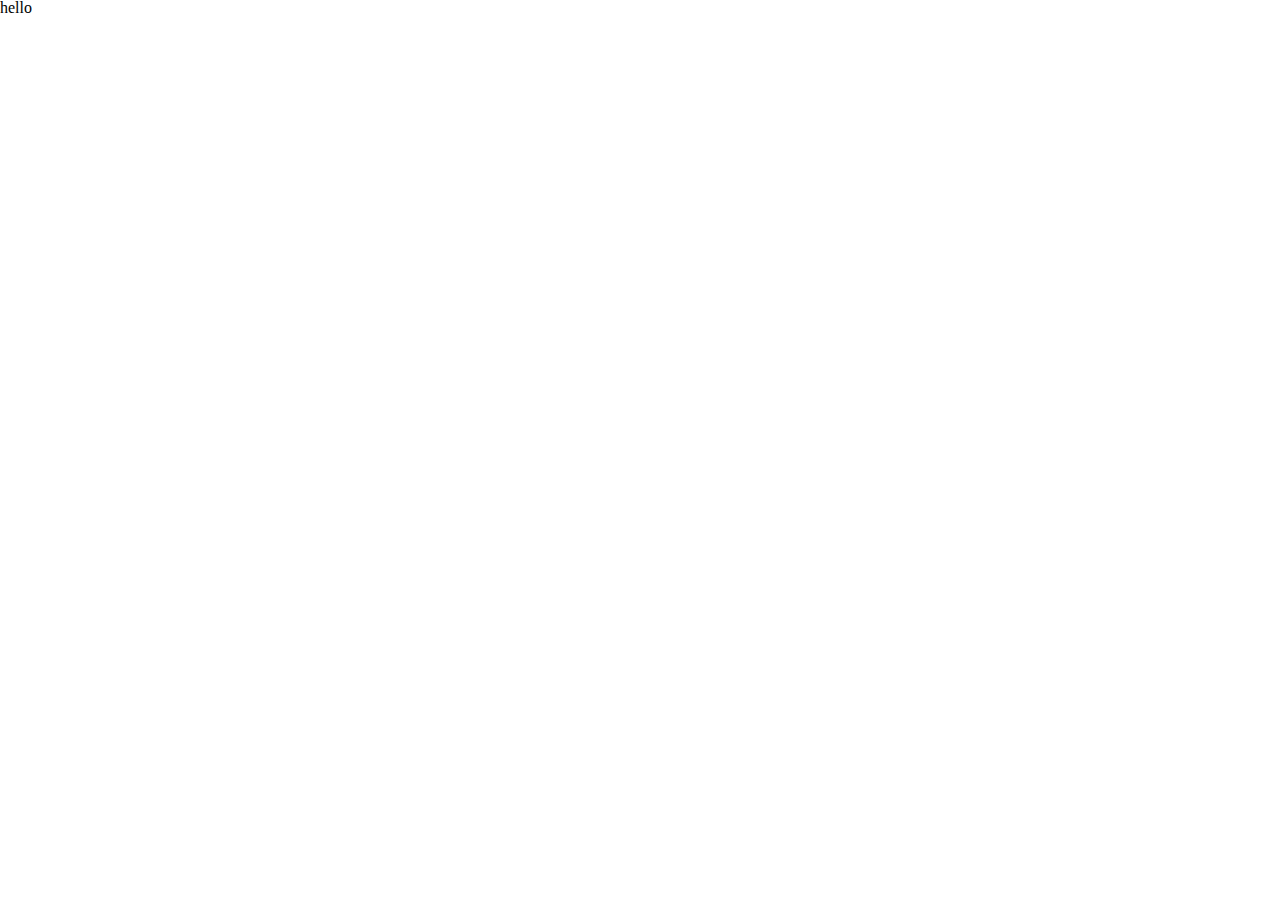
==== index.html @ 6d2668d5 "Add files via upload" ====
<!DOCTYPE html>
<html lang="en">
<head>
    <meta charset="UTF-8">
    <meta http-equiv="X-UA-Compatible" content="IE=edge">
    <meta name="viewport" content="width=device-width, initial-scale=1.0">
    <title>In Praise of Forgetting</title>
    <link rel='stylesheet' type='text/css' media='screen' href='reset.css'>
    <link rel='stylesheet' type='text/css' media='screen' href='main.css'>
    <script defer src="script.js"></script>
</head>
<body>
    <div>
        <p>
            hello
        </p>
    </div>


    
</body>
</html>
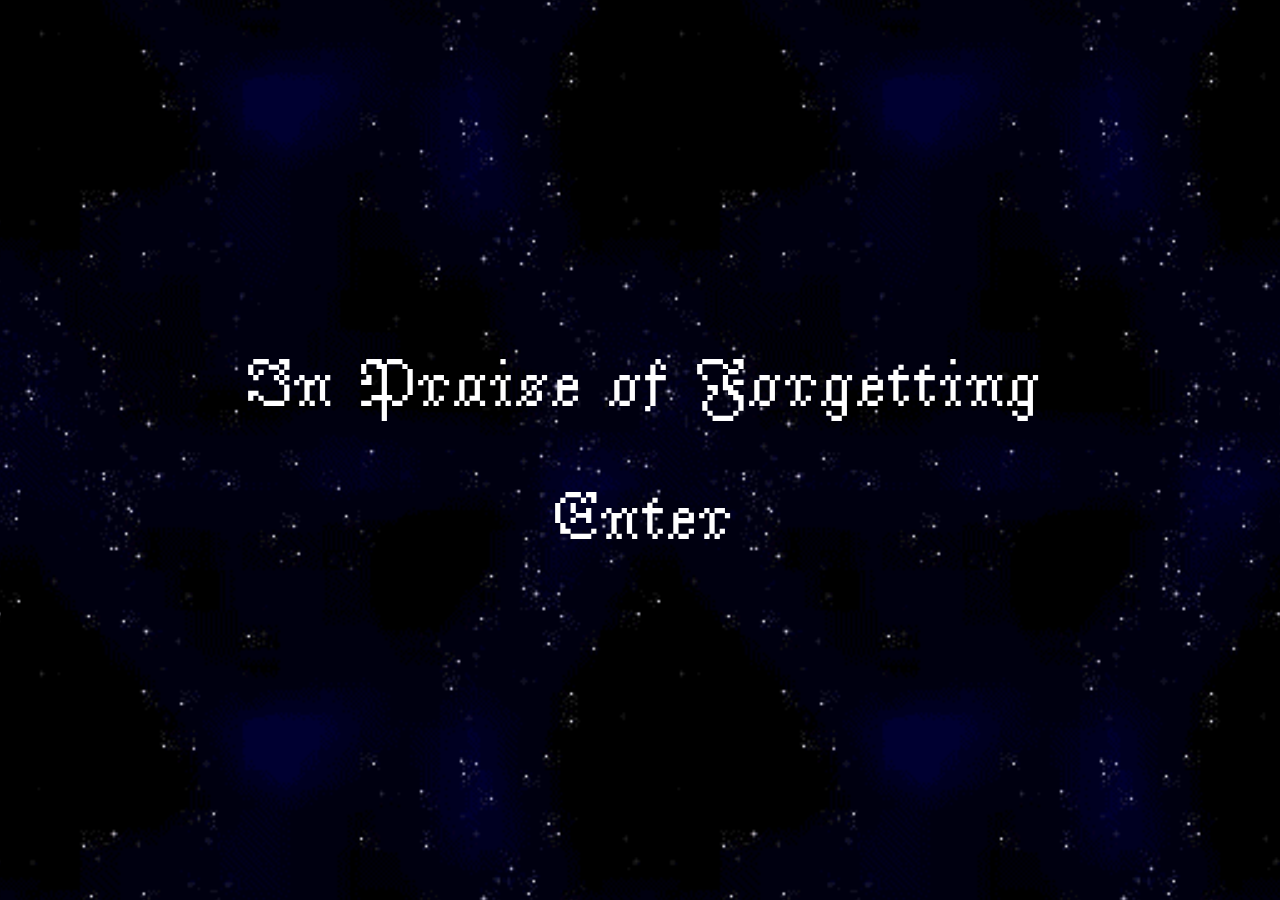
==== commit 672db807: "push" ====
--- a/index.html
+++ b/index.html
@@ -8,11 +8,15 @@
     <link rel='stylesheet' type='text/css' media='screen' href='reset.css'>
     <link rel='stylesheet' type='text/css' media='screen' href='main.css'>
     <script defer src="script.js"></script>
+    <link href="https://fonts.googleapis.com/css2?family=Jacquarda+Bastarda+9&display=swap" rel="stylesheet">
 </head>
 <body>
-    <div>
-        <p>
-            hello
+    <div >
+        <p class="home">
+            In Praise of Forgetting
+            <br>
+            <br>
+            <a class="enter" href = 'sites/1/index.html'>Enter</a>
         </p>
     </div>
 
--- a/main.css
+++ b/main.css
@@ -0,0 +1,220 @@
+body {
+    height: 100vh;
+    width: 100vw;
+    background-image: url('assets/images/gifs/space.gif');
+    background-position: center center;
+    background-repeat: repeat;
+    background-size: 50vw;
+}
+
+.home {
+    font-family: "Jacquarda Bastarda 9", serif;
+    font-weight: 400;
+    font-style: normal;
+    font-size: 50pt;
+    color: white;
+    text-align: center;
+    display: block;
+    height: 100vh;
+    width: 100vw;
+    align-items: center;
+    align-content: center;
+}
+
+p{
+    color: aqua;
+    font-family: "Jacquarda Bastarda 9", serif;
+    font-weight: 400;
+    font-style: normal;
+    font-size: 35pt;
+}
+
+a {
+    align-items: flex-start;}
+
+.enter {
+    text-decoration: none;
+}
+
+.unedited {
+    width: 75%;
+    height: auto;
+}
+.imagetile {
+
+    width: 100vw;
+    height: 100vh;
+    display: grid;
+    grid-template-columns: repeat(12, 1fr);
+    grid-template-rows: repeat(6, 1fr);
+    z-index: 1;
+    
+}
+
+img {
+    width: 30vw;
+    height: auto;
+}
+
+.round1 {
+    opacity: 100%;
+    animation: .5s disappear 5s forwards ease;
+}
+
+.round2 {
+    opacity: 0%;
+    animation: 1s round2 7s forwards ease;
+}
+
+.round3 {
+    opacity: 0%;
+    animation: 1s round2 7s forwards ease;
+
+}
+
+.nina {
+    display: flex;
+    margin: 0;
+    padding: 0;
+    grid-column-start: 1;
+    grid-column-end: 6;
+    width: 100%;
+    
+}
+
+.nina:hover {
+    opacity: 0%;
+    border: 5px solid red;
+    transition: ease 2s;
+}
+
+.q1 {
+    grid-column-start: 6;
+    grid-column-end: 9;
+    grid-row-start: 1;
+    
+}
+
+.q1:hover {
+    opacity: 0%;
+    transition: ease 1s;
+
+}
+
+.abit {
+    grid-column-start: 9;
+    grid-column-end: 12;
+    grid-row-start: 1;
+    width: 80%;
+}
+
+.abit:hover {
+    scale: 130%;
+    transition: ease 3s;
+}
+
+.globe {
+    grid-column-start: 1;
+    grid-column-end: 3;
+    grid-row-start: 2;
+    width: 80%;
+}
+
+.star {
+    grid-column-start: 11;
+    grid-column-end: 12;
+    grid-row-start: 1;
+    width: 100%;
+}
+
+.andrew {
+    grid-column-start: 2;
+    grid-column-end: 5;
+    grid-row-start: 2;
+
+}
+
+.andrew:hover {
+    transform: rotateX(90deg);
+    transform: rotateZ(180deg);
+    transform: rotateZ(270deg);
+    transform: rotateX(180deg);
+    transition: ease 2s;
+}
+
+.lee {
+    grid-column-start: 5;
+    grid-column-end: 8;
+    grid-row-start: 2;
+}
+
+.dirk {
+    grid-row-start: 3;
+    grid-column-start: 7;
+    grid-column-end: 13;
+    width: 80%;
+}
+
+.dirk:hover {
+    margin-left: 50px;
+    transition: ease 2s;
+}
+
+.lee {
+    grid-column-start: 8;
+    grid-column-end: 13;
+    grid-row-start: 3;
+}
+
+.anchor {
+
+    display: flex;
+    margin: 0;
+    padding: 0;
+    grid-row-start: 2; /* Match the .dirk placement */
+    grid-column-start: 7;
+    grid-column-end: 13;
+}
+
+.count {
+    display: flex;
+    align-self: center;
+    align-content: center;
+    justify-content: center;
+    margin: 0 auto;
+    margin-top: -100vh;
+    width: 40%;
+    opacity: 0%;
+    animation: 3s appear 2.5s  1 forwards ease;
+    /* animation-name: appear;
+    animation-duration: 3s;
+    animation-delay: 2.5s;
+    animation-iteration-count: 1; */
+    
+
+}
+
+.timer {
+    position: relative;
+}
+
+
+
+@keyframes appear {
+    0% {opacity: 0%; display: block;}
+    10% {opacity: 100%;}
+    90% { opacity: 100%;}
+    100% {opacity: 0; display: none; z-index: 0;}
+}
+
+
+@keyframes disappear {
+    0% {opacity: 100%}
+    100% {opacity: 0; display: none;}
+}
+
+@keyframes round2 {
+    0% {opacity: 0;}
+    100% {opacity: 100%;}
+}
+
